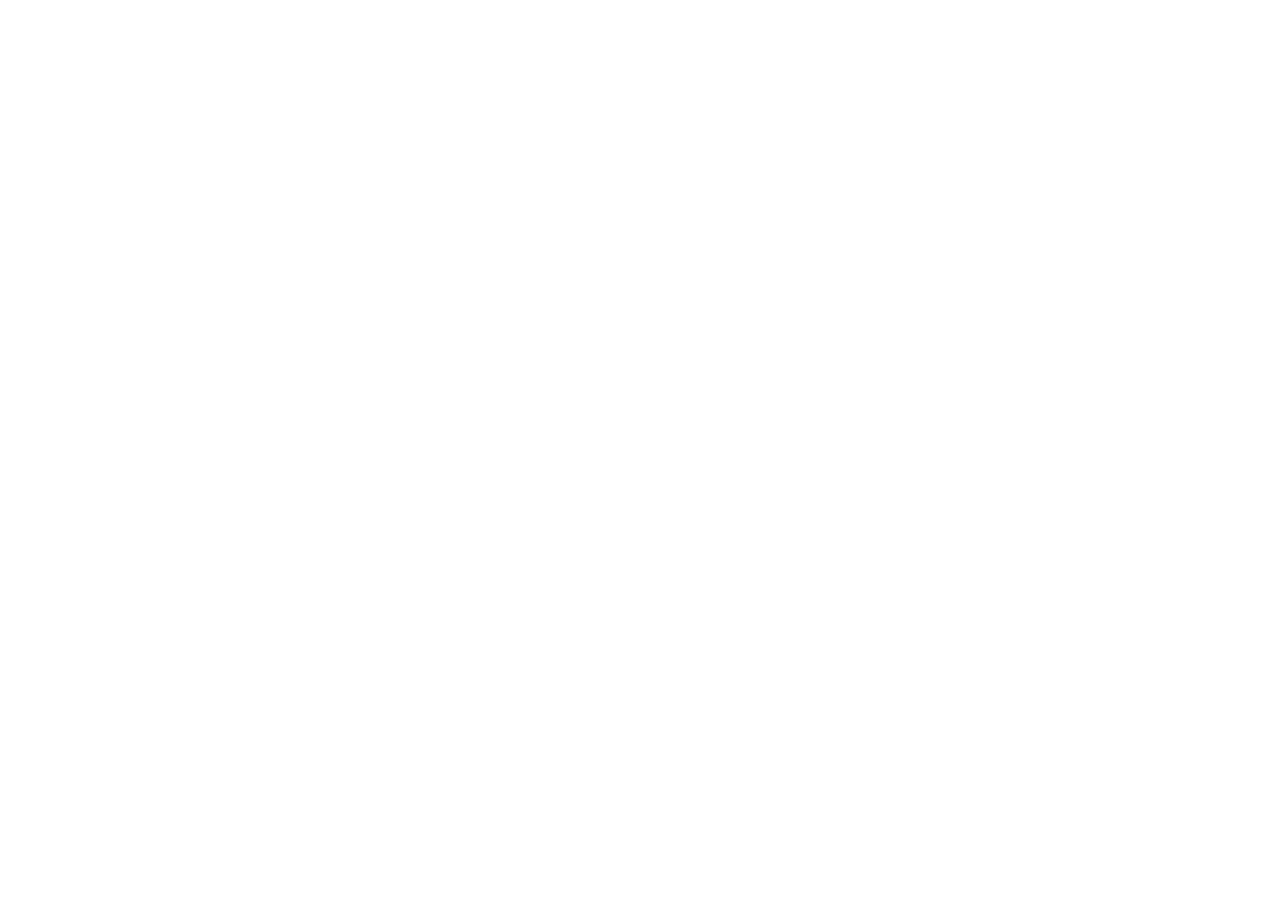
==== src/index.html @ c764ac97 "Initial commit" ====
<!DOCTYPE html>
<html lang="en">
  <head>
    <meta charset="UTF-8" />
    <link rel="icon" type="image/svg+xml" href="/favicon.svg" />
    <meta name="viewport" content="width=device-width, initial-scale=1.0" />
    <title>Vanilla App Template</title>
    <link rel="stylesheet" href="./css/styles.css" />
  </head>
  <body>
    <load src="./partials/header.html" icon-path="img/sprite.svg#logo" />

    <main>
      <!-- Loads the specified .html file -->
      <load src="./partials/vite-promo.html" />
      <load src="./partials/badges.html" />
    </main>

    <load src="./partials/footer.html" />

    <script type="module" src="./main.js"></script>
  </body>
</html>
---- src/css/styles.css ----
/**
  |============================
  | include css partials with
  | default @import url()
  |============================
*/
/* Common styles */
@import url('./reset.css');
@import url('./base.css');
@import url('./container.css');
@import url('./animations.css');

/* Sections style */
@import url('./header.css');
@import url('./vite-promo.css');
@import url('./badges.css');
@import url('./back-link.css');
@import url('./footer.css');
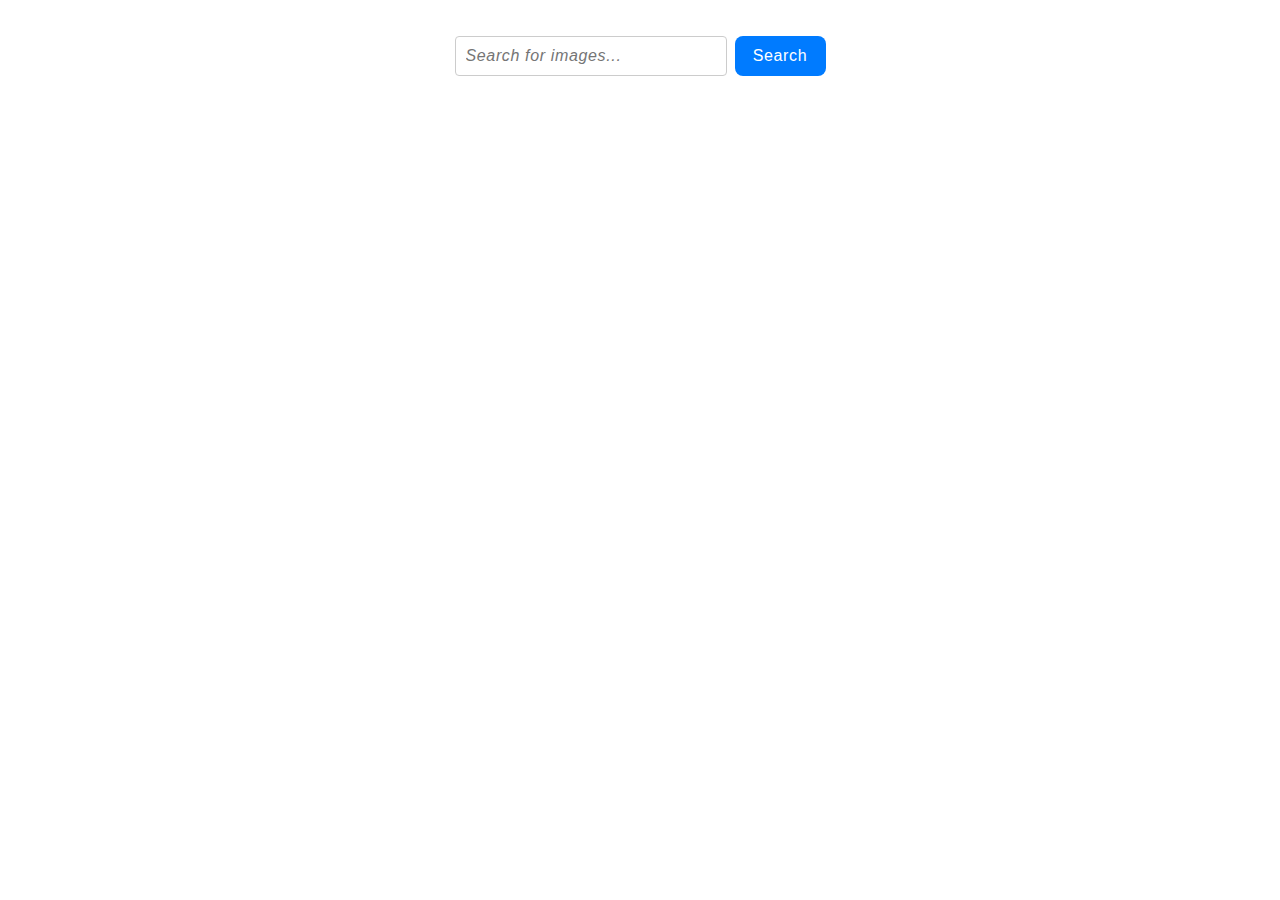
==== commit 643cba28: "index.html styles.css" ====
--- a/src/index.html
+++ b/src/index.html
@@ -2,22 +2,29 @@
 <html lang="en">
   <head>
     <meta charset="UTF-8" />
-    <link rel="icon" type="image/svg+xml" href="/favicon.svg" />
     <meta name="viewport" content="width=device-width, initial-scale=1.0" />
-    <title>Vanilla App Template</title>
     <link rel="stylesheet" href="./css/styles.css" />
+    <title>Image Search App</title>
   </head>
   <body>
-    <load src="./partials/header.html" icon-path="img/sprite.svg#logo" />
-
-    <main>
-      <!-- Loads the specified .html file -->
-      <load src="./partials/vite-promo.html" />
-      <load src="./partials/badges.html" />
-    </main>
-
-    <load src="./partials/footer.html" />
-
-    <script type="module" src="./main.js"></script>
+    <form class="search-form">
+      <input
+        class="input-text"
+        type="text"
+        name="query"
+        placeholder="Search for images..."
+      />
+      <button class="button-text" type="submit">Search</button>
+    </form>
+    <div class="loader hidden">Loading...</div>
+    <div class="gallery">
+      <!-- <a class="gallery-images" href="images/image1.jpg"
+        ><img src="images/thumbs/thumb1.jpg" alt="" title=""
+      /></a>
+      <a href="images/image2.jpg"
+        ><img src="images/thumbs/thumb2.jpg" alt="" title="Beautiful Image"
+      /></a> -->
+    </div>
+    <script type="module" src="main.js"></script>
   </body>
 </html>
--- a/src/css/styles.css
+++ b/src/css/styles.css
@@ -6,13 +6,150 @@
 */
 /* Common styles */
 @import url('./reset.css');
-@import url('./base.css');
-@import url('./container.css');
-@import url('./animations.css');
 
-/* Sections style */
-@import url('./header.css');
-@import url('./vite-promo.css');
-@import url('./badges.css');
-@import url('./back-link.css');
-@import url('./footer.css');
+* {
+  box-sizing: border-box;
+}
+
+body,
+html {
+  height: 100%;
+  margin: 0;
+  display: flex;
+  flex-direction: column;
+  align-items: center;
+  font-family: Arial, sans-serif;
+}
+
+.container {
+  display: flex;
+  flex-direction: column;
+  align-items: center;
+  margin-top: 20px;
+  /* Відстань від верху */
+}
+
+.search-form {
+  display: flex;
+  margin-bottom: 32px;
+}
+
+input[type="text"] {
+  padding: 10px;
+  border: 1px solid #ccc;
+  border-radius: 4px;
+    width: 272px;
+    height: 40px;
+  margin-right: 8px;
+  margin-top: 36px;
+}
+
+.input-text { 
+  font-family: "Montserrat", sans-serif;
+    font-style: italic;
+    font-weight: 400;
+    font-size: 16px;
+  
+    /* line-height: 24px; */
+    line-height: 150%;
+    letter-spacing: 0.04em;
+    color: #808080;
+}
+
+button {
+  
+  border: none;
+  background-color: #007bff;
+  color: white;
+  border-radius: 8px;
+    padding: 8px 16px;
+    width: 91px;
+    height: 40px;
+  cursor: pointer;
+  margin-top: 36px;
+}
+
+.button-text { 
+  font-family: "Montserrat", sans-serif;
+    font-weight: 500;
+    font-size: 16px;
+  
+    /* line-height: 24px; */
+    line-height: 150%;
+    letter-spacing: 0.04em;
+    color: #fff;
+}
+
+button:hover {
+  background-color: #0056b3;
+}
+
+.loader {
+  font-weight: bold;
+  text-align: center;
+  font-family: "Montserrat", sans-serif;
+    font-weight: 400;
+    font-size: 16px;
+  
+    /* line-height: 24px; */
+    line-height: 150%;
+    letter-spacing: 0.04em;
+    color: #2e2f42;
+}
+
+.hidden {
+  display: none;
+}
+
+.gallery {
+  display: flex;
+  flex-wrap: wrap;
+  justify-content: center;
+  gap: 24px;
+  margin-left: 50px;
+  
+}
+
+.gallery img {
+  width: 360px;
+  height: 200px;
+  border-radius: 5px;
+  transition: transform 0.3s;
+  
+}
+
+.gallery img:hover {
+  transform: scale(1.05);
+  
+}
+
+.gallery-item {
+  display: flex;
+  flex-direction: column;
+  align-items: center;
+  text-align: center;
+  border: 1px solid #808080;
+  background: url("path_to_image");
+  
+}
+
+.image-info {
+  margin-top: 10px;
+  display: flex;
+  justify-content: space-between;
+  width: 100%;
+  max-width: 300px
+
+ }
+  
+.image-info span {
+  margin-right: 10px;
+  font-family: "Montserrat", sans-serif;
+    font-weight: 600;
+    font-size: 12px;
+    line-height: 133%;
+    letter-spacing: 0.04em;
+    color: #2e2f42;
+  
+}
+
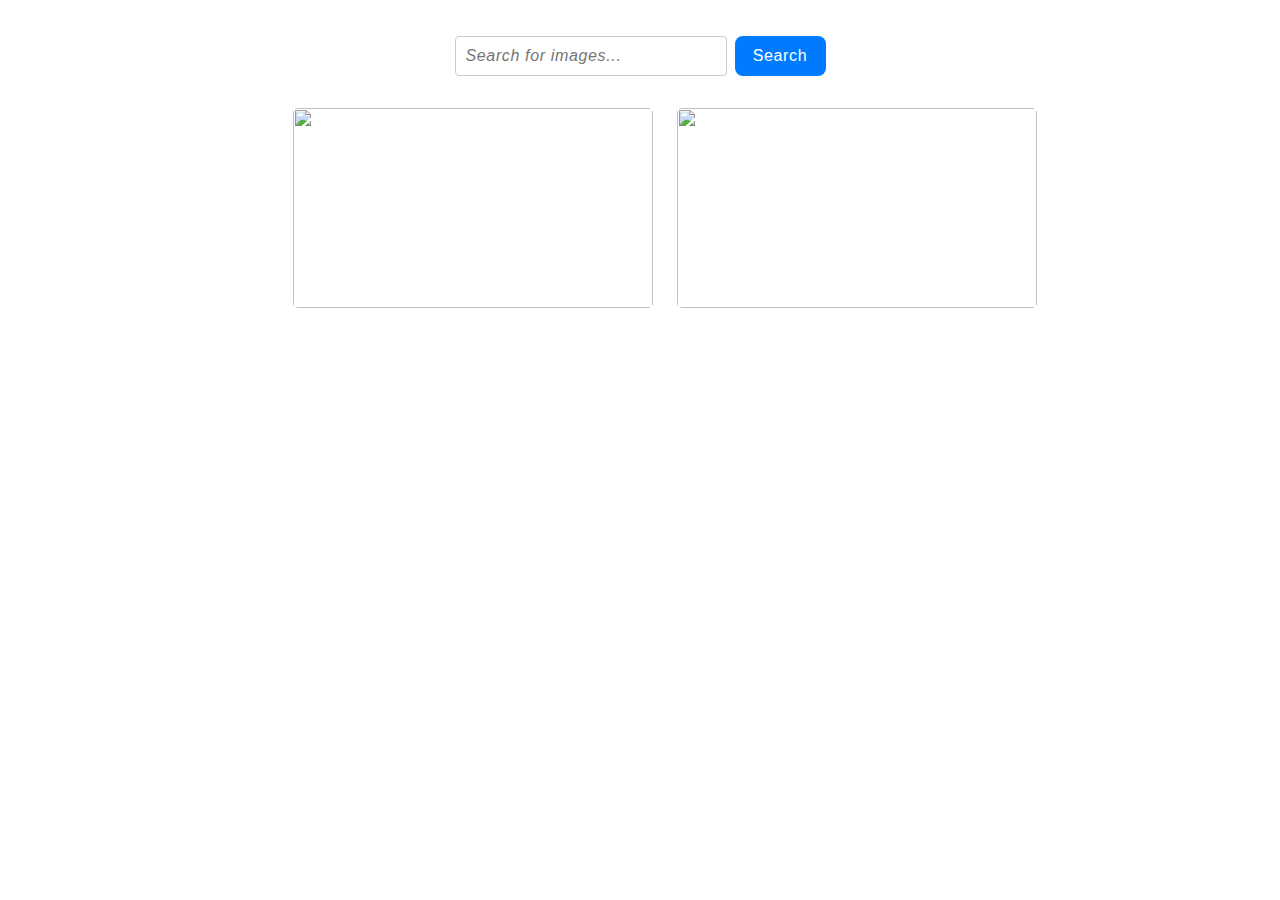
==== commit 4068aaf9: "index.html styles.css" ====
--- a/src/index.html
+++ b/src/index.html
@@ -18,12 +18,12 @@
     </form>
     <div class="loader hidden">Loading...</div>
     <div class="gallery">
-      <!-- <a class="gallery-images" href="images/image1.jpg"
+      <a class="gallery-images" href="images/image1.jpg"
         ><img src="images/thumbs/thumb1.jpg" alt="" title=""
       /></a>
       <a href="images/image2.jpg"
         ><img src="images/thumbs/thumb2.jpg" alt="" title="Beautiful Image"
-      /></a> -->
+      /></a>
     </div>
     <script type="module" src="main.js"></script>
   </body>
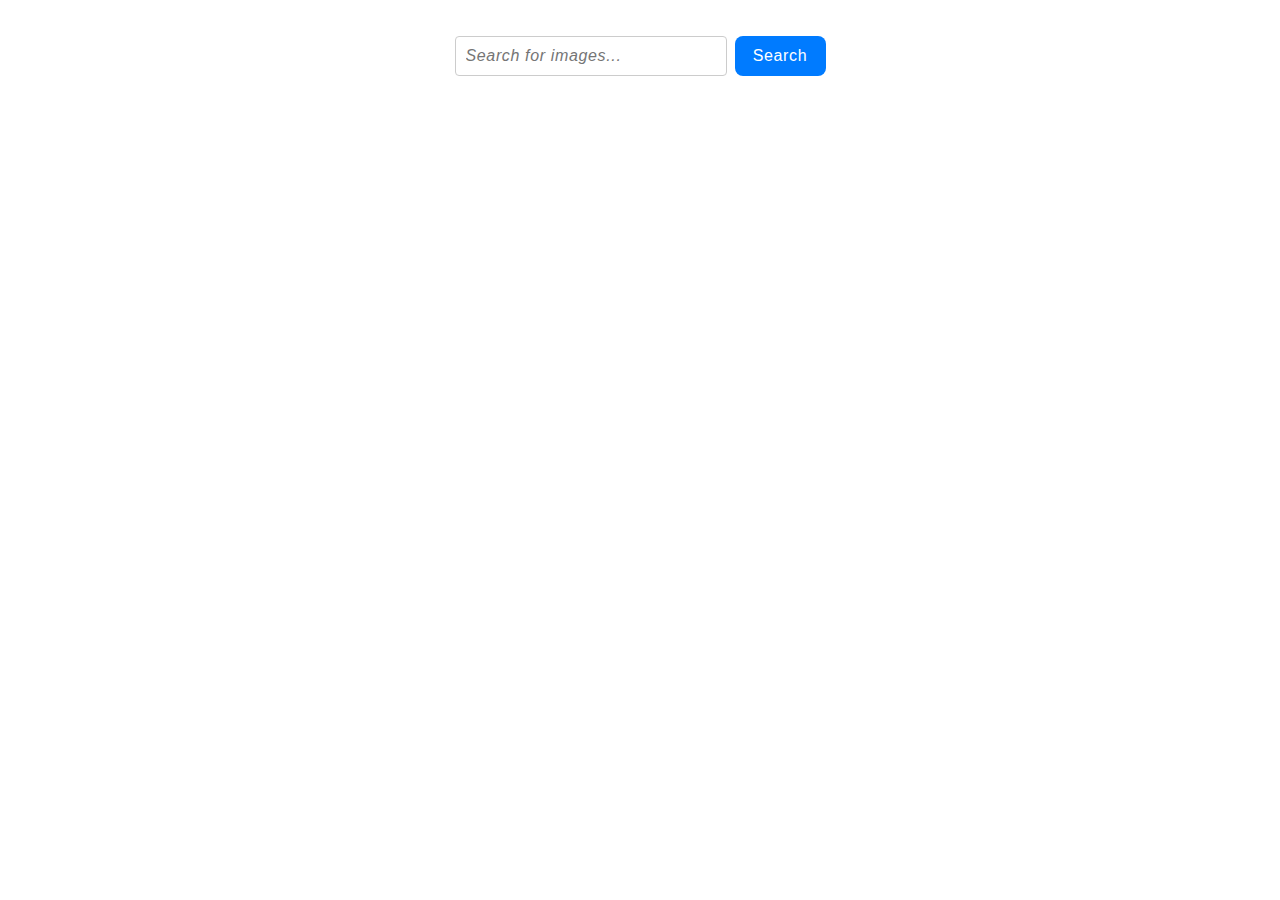
==== commit 7e5c69a0: "index.html styles.css main.js" ====
--- a/src/index.html
+++ b/src/index.html
@@ -18,13 +18,13 @@
     </form>
     <div class="loader hidden">Loading...</div>
     <div class="gallery">
-      <a class="gallery-images" href="images/image1.jpg"
-        ><img src="images/thumbs/thumb1.jpg" alt="" title=""
+      <!-- <a class="gallery-images" href="./images/image1.jpg"
+        ><img src="./images/thumbs/thumb1.jpg" alt="" title=""
       /></a>
-      <a href="images/image2.jpg"
-        ><img src="images/thumbs/thumb2.jpg" alt="" title="Beautiful Image"
-      /></a>
+      <a href="./images/image2.jpg"
+        ><img src="./images/thumbs/thumb2.jpg" alt="" title="Beautiful Image"
+      /></a> -->
     </div>
-    <script type="module" src="main.js"></script>
+    <script type="module" src="./main.js"></script>
   </body>
 </html>
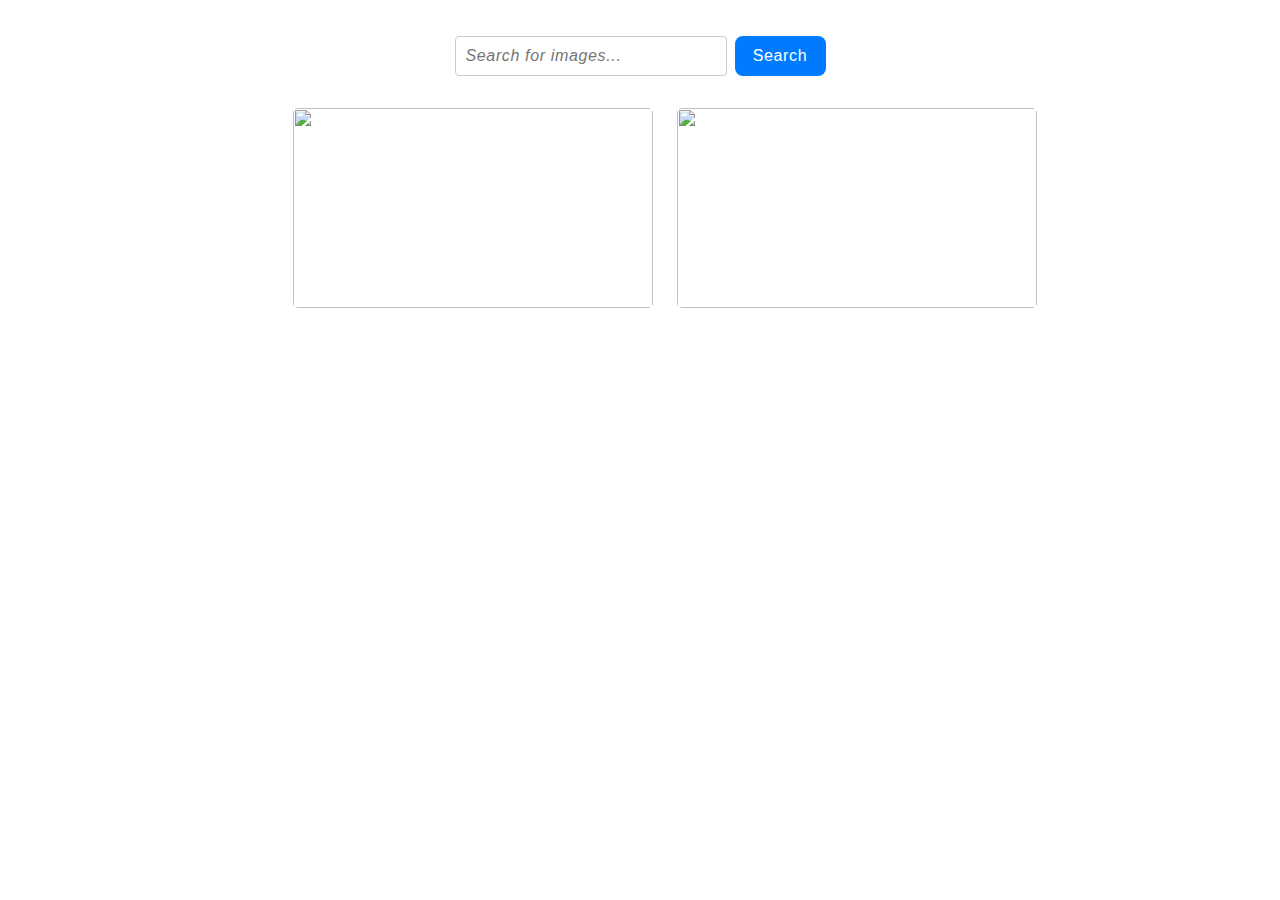
==== commit 0aebd252: "index.html styles.css main.js" ====
--- a/src/index.html
+++ b/src/index.html
@@ -18,12 +18,12 @@
     </form>
     <div class="loader hidden">Loading...</div>
     <div class="gallery">
-      <!-- <a class="gallery-images" href="./images/image1.jpg"
+      <a class="gallery-images" href="./images/image1.jpg"
         ><img src="./images/thumbs/thumb1.jpg" alt="" title=""
       /></a>
       <a href="./images/image2.jpg"
         ><img src="./images/thumbs/thumb2.jpg" alt="" title="Beautiful Image"
-      /></a> -->
+      /></a>
     </div>
     <script type="module" src="./main.js"></script>
   </body>
--- a/src/css/styles.css
+++ b/src/css/styles.css
@@ -26,7 +26,7 @@
   flex-direction: column;
   align-items: center;
   margin-top: 20px;
-  /* Відстань від верху */
+  
 }
 
 .search-form {
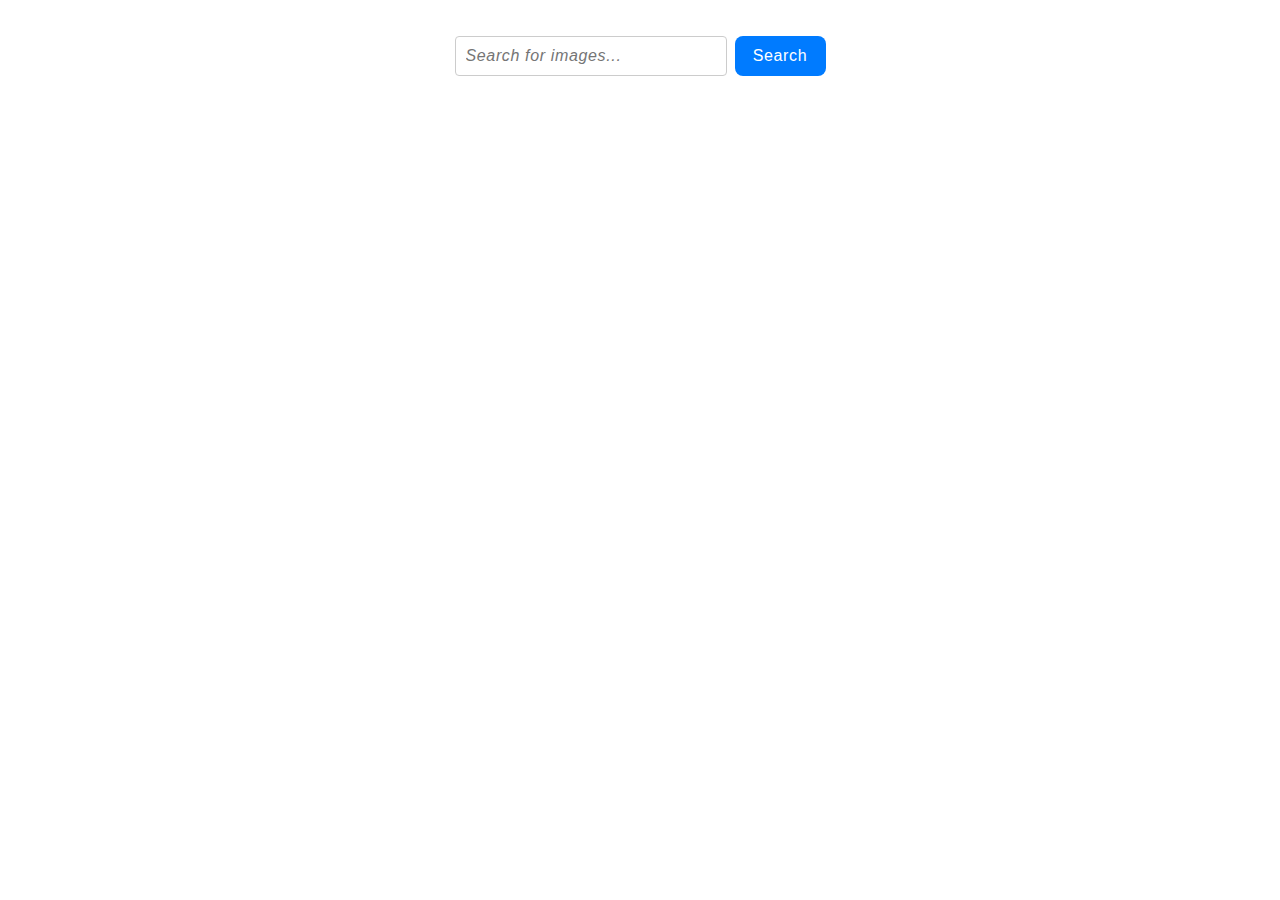
==== commit dcd172d0: "index.html" ====
--- a/src/index.html
+++ b/src/index.html
@@ -18,12 +18,12 @@
     </form>
     <div class="loader hidden">Loading...</div>
     <div class="gallery">
-      <a class="gallery-images" href="./images/image1.jpg"
+      <!-- <a class="gallery-images" href="./images/image1.jpg"
         ><img src="./images/thumbs/thumb1.jpg" alt="" title=""
       /></a>
       <a href="./images/image2.jpg"
         ><img src="./images/thumbs/thumb2.jpg" alt="" title="Beautiful Image"
-      /></a>
+      /></a> -->
     </div>
     <script type="module" src="./main.js"></script>
   </body>
